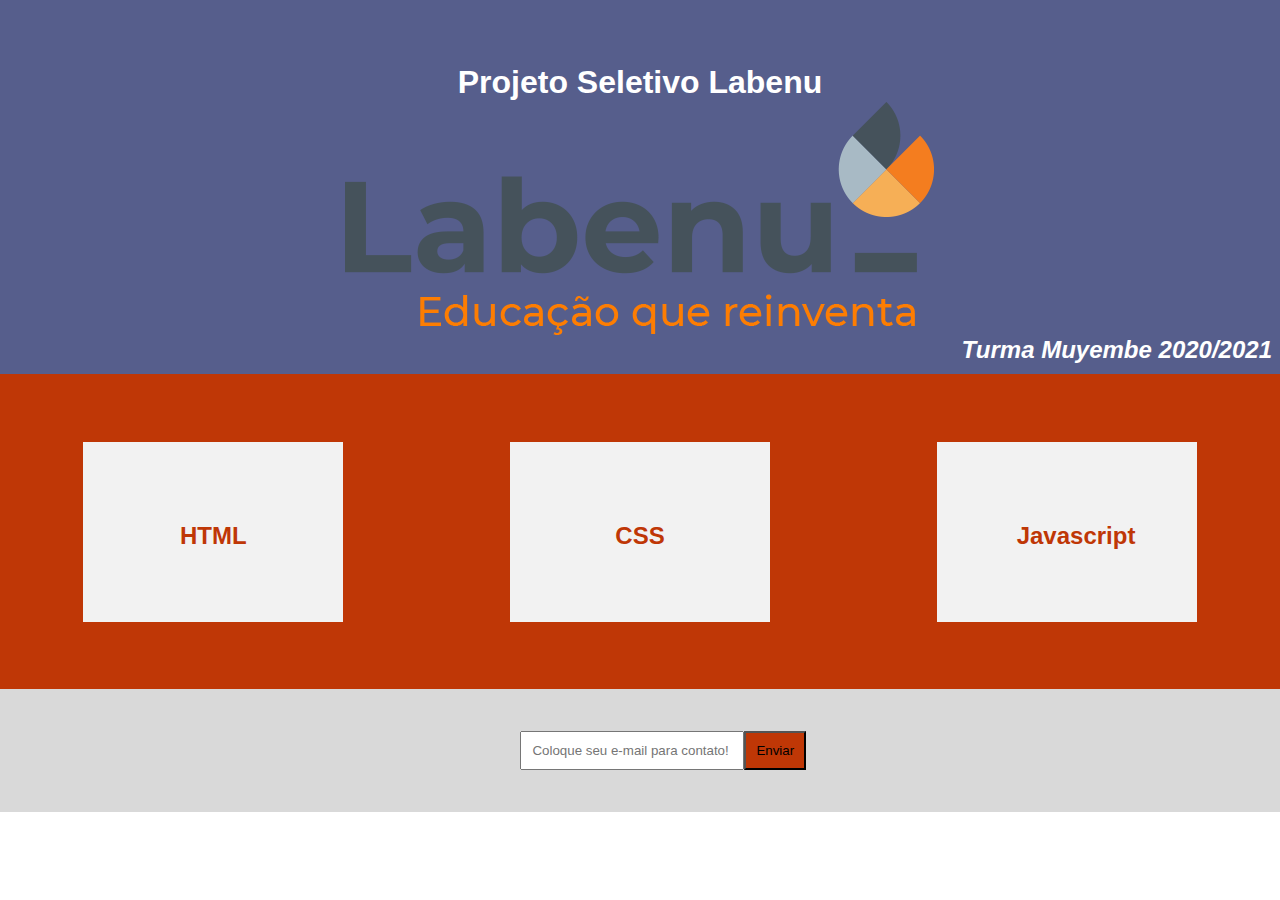
==== PROCESSO_SEL_COMPARATIVO/Processo Seletivo Atual/2_Codigo-Projeto-Seletivo-Labenu.html @ b6c372c8 "Projeto Inicial" ====
<!DOCTYPE html>
<html lang="pt-br">

	<head>

		<meta charset="UTF-8">

		<title>Projeto Labenu</title>

		<link rel="stylesheet" type="text/css" href="estilo.css">

	</head>

	<body>

		<!--Roxa-->
			<div class="part1">
				<header class="title1">
					<h1>Projeto Seletivo Labenu</h1>
				</header>

				<figure>
					<img class="img" src="Labenu_logo.png">
				</figure>

				<section class="text">
					<i>
						<h2>Turma Muyembe 2020/2021</h2>
					</i>
				</section>
			</div>

		<!--Laranja-->
			<div class="container">

				<div class="bloco"><h2><tr><td>HTML</td></tr></h2></div>

				<div class="bloco"><h2><tr><td>CSS</td></tr></h2></div>

				<div class="bloco"><h2><tr><td>Javascript</td></tr></h2></div>

			</div>
		</div>

		<!--Cinza-->
		<div class="container1">
			<div class="container2">
				<div>
					<label for="e-mail"></label>
					<input type="textbox" e-mail="e-mail" id="e-mail" placeholder="Coloque seu e-mail para contato! :)" >
				</div>	
				<div>
					<button>Enviar</button>
				</div>
			</div>
			
		</div>
	</body>
</html>
---- PROCESSO_SEL_COMPARATIVO/Processo Seletivo Atual/estilo.css ----
@charset "UTF-8";

*{margin: 0; padding: 0;}

/*Roxa*/
	.part1 {
		background-color: #565E8C;
	}

	.title1{
		color: white;
		font-family: Arial, Helvetica, sans-serif;
		text-align: center;
		padding-top: 4rem;
	}
	
	.img {
		margin-left: auto;
		margin-right: auto;
		display: block;
	}

	.text {
		font-family:Arial, Helvetica, sans-serif ;
		display: flex;
		color: #ffff;
		width: 100%;
		justify-content: flex-end;
	}

	.text h2{
		margin-right: 8px;
		margin-bottom: 10px;
	}
	

/*Laranja*/
	.container {
		background-color: #BF3706;
		height: 35vh;
		width: 100%;
		display: flex;
		flex-direction: row;
		justify-content: space-around;
		align-items: center;
	}

	.bloco {
		background-color: #F2F2F2;
		color: #BF3706;
		height: 20px;
		width: 100px;
		padding: 80px;
		text-align: center;
		align-items: center;
		justify-content: space-around;
		font-family: "Arial";
	}

/*Cinza*/

	.container1 { 
		background-color:#D9D9D9;
		padding: 42px;
	}

	.container2 {
		display: flex;
		width: 450px;
		margin-left: 40%;
		margin-right: 60%;
	}

	.container2 input {
		padding: 10px;
		width: 200px;
	} 

	.container2 button{
		background-color: #BF3706;
		padding: 10px;
	}
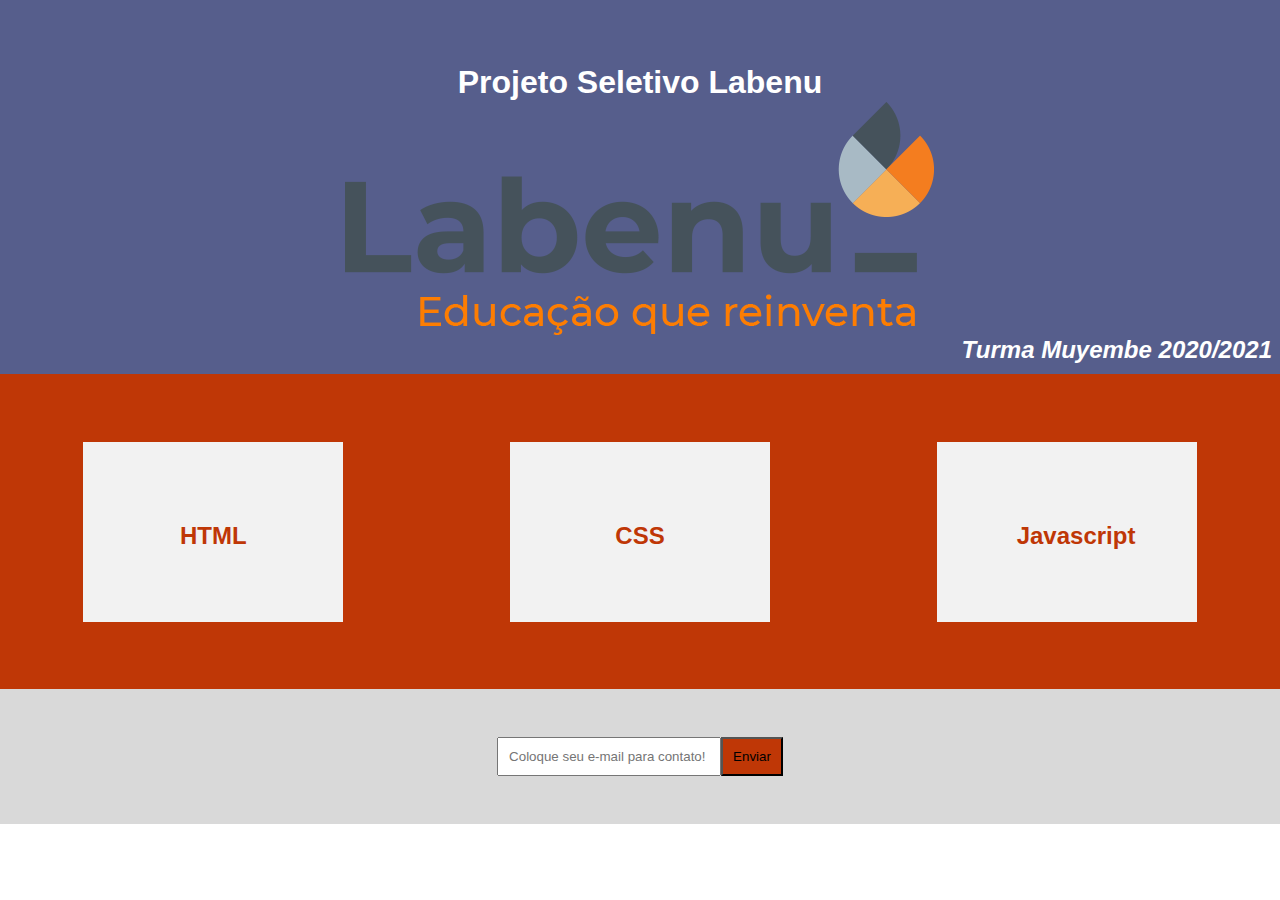
==== commit 1b797b45: "Footer Clean Code" ====
--- a/PROCESSO_SEL_COMPARATIVO/Processo Seletivo Atual/2_Codigo-Projeto-Seletivo-Labenu.html
+++ b/PROCESSO_SEL_COMPARATIVO/Processo Seletivo Atual/2_Codigo-Projeto-Seletivo-Labenu.html
@@ -31,29 +31,21 @@
 			</div>
 
 		<!--Laranja-->
-			<div class="container">
+		<section class="container">
 
-				<div class="bloco"><h2><tr><td>HTML</td></tr></h2></div>
+			<article class="bloco"><h2><tr><td>HTML</td></tr></h2></article>
 
-				<div class="bloco"><h2><tr><td>CSS</td></tr></h2></div>
+			<article class="bloco"><h2><tr><td>CSS</td></tr></h2></article>
 
-				<div class="bloco"><h2><tr><td>Javascript</td></tr></h2></div>
+			<article class="bloco"><h2><tr><td>Javascript</td></tr></h2></article>
 
-			</div>
-		</div>
+		</section>
 
 		<!--Cinza-->
-		<div class="container1">
-			<div class="container2">
-				<div>
-					<label for="e-mail"></label>
-					<input type="textbox" e-mail="e-mail" id="e-mail" placeholder="Coloque seu e-mail para contato! :)" >
-				</div>	
-				<div>
-					<button>Enviar</button>
-				</div>
-			</div>
-			
-		</div>
+
+		<footer>
+				<input type="textbox" e-mail="e-mail" id="e-mail" placeholder="Coloque seu e-mail para contato! :)" >
+				<button>Enviar</button>
+		</footer>
 	</body>
 </html>--- a/PROCESSO_SEL_COMPARATIVO/Processo Seletivo Atual/estilo.css
+++ b/PROCESSO_SEL_COMPARATIVO/Processo Seletivo Atual/estilo.css
@@ -59,24 +59,20 @@
 
 /*Cinza*/
 
-	.container1 { 
+	footer {
 		background-color:#D9D9D9;
-		padding: 42px;
+		height: 15vh;
+		display: flex;
+		justify-content: center;
+		align-items: center;
 	}
 
-	.container2 {
-		display: flex;
-		width: 450px;
-		margin-left: 40%;
-		margin-right: 60%;
-	}
-
-	.container2 input {
+	input {
 		padding: 10px;
 		width: 200px;
 	} 
 
-	.container2 button{
+	button{
 		background-color: #BF3706;
 		padding: 10px;
 	}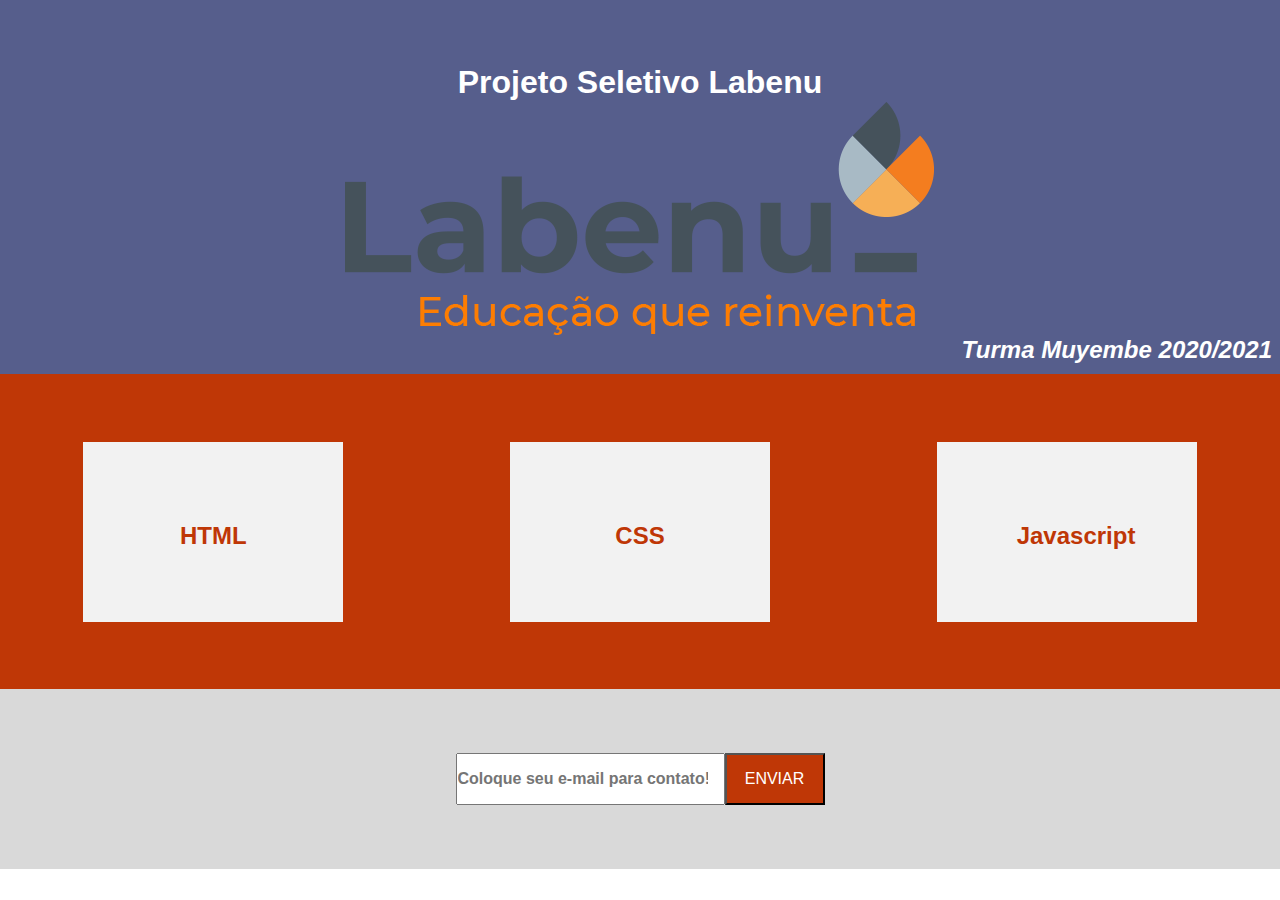
==== commit c5558d2b: "Ajuste placeholder" ====
--- a/PROCESSO_SEL_COMPARATIVO/Processo Seletivo Atual/2_Codigo-Projeto-Seletivo-Labenu.html
+++ b/PROCESSO_SEL_COMPARATIVO/Processo Seletivo Atual/2_Codigo-Projeto-Seletivo-Labenu.html
@@ -44,8 +44,8 @@
 		<!--Cinza-->
 
 		<footer>
-				<input type="textbox" e-mail="e-mail" id="e-mail" placeholder="Coloque seu e-mail para contato! :)" >
-				<button>Enviar</button>
+			<input type="textbox" e-mail="e-mail" id="e-mail" placeholder="Coloque seu e-mail para contato! :)" >
+			<button>ENVIAR</button>
 		</footer>
 	</body>
 </html>--- a/PROCESSO_SEL_COMPARATIVO/Processo Seletivo Atual/estilo.css
+++ b/PROCESSO_SEL_COMPARATIVO/Processo Seletivo Atual/estilo.css
@@ -61,18 +61,25 @@
 
 	footer {
 		background-color:#D9D9D9;
-		height: 15vh;
+		height: 20vh;
 		display: flex;
 		justify-content: center;
 		align-items: center;
 	}
 
 	input {
-		padding: 10px;
-		width: 200px;
-	} 
+		padding: 15px;
+		padding-left: initial;
+		width: 250px;
+		color: #808080;
+		font: 1em sans-serif;
+		font-weight: 600;
+	}
 
 	button{
 		background-color: #BF3706;
-		padding: 10px;
+		padding: 15px;
+		color: #ffffff;
+		width: 100px;
+		font: 1em sans-serif;
 	}